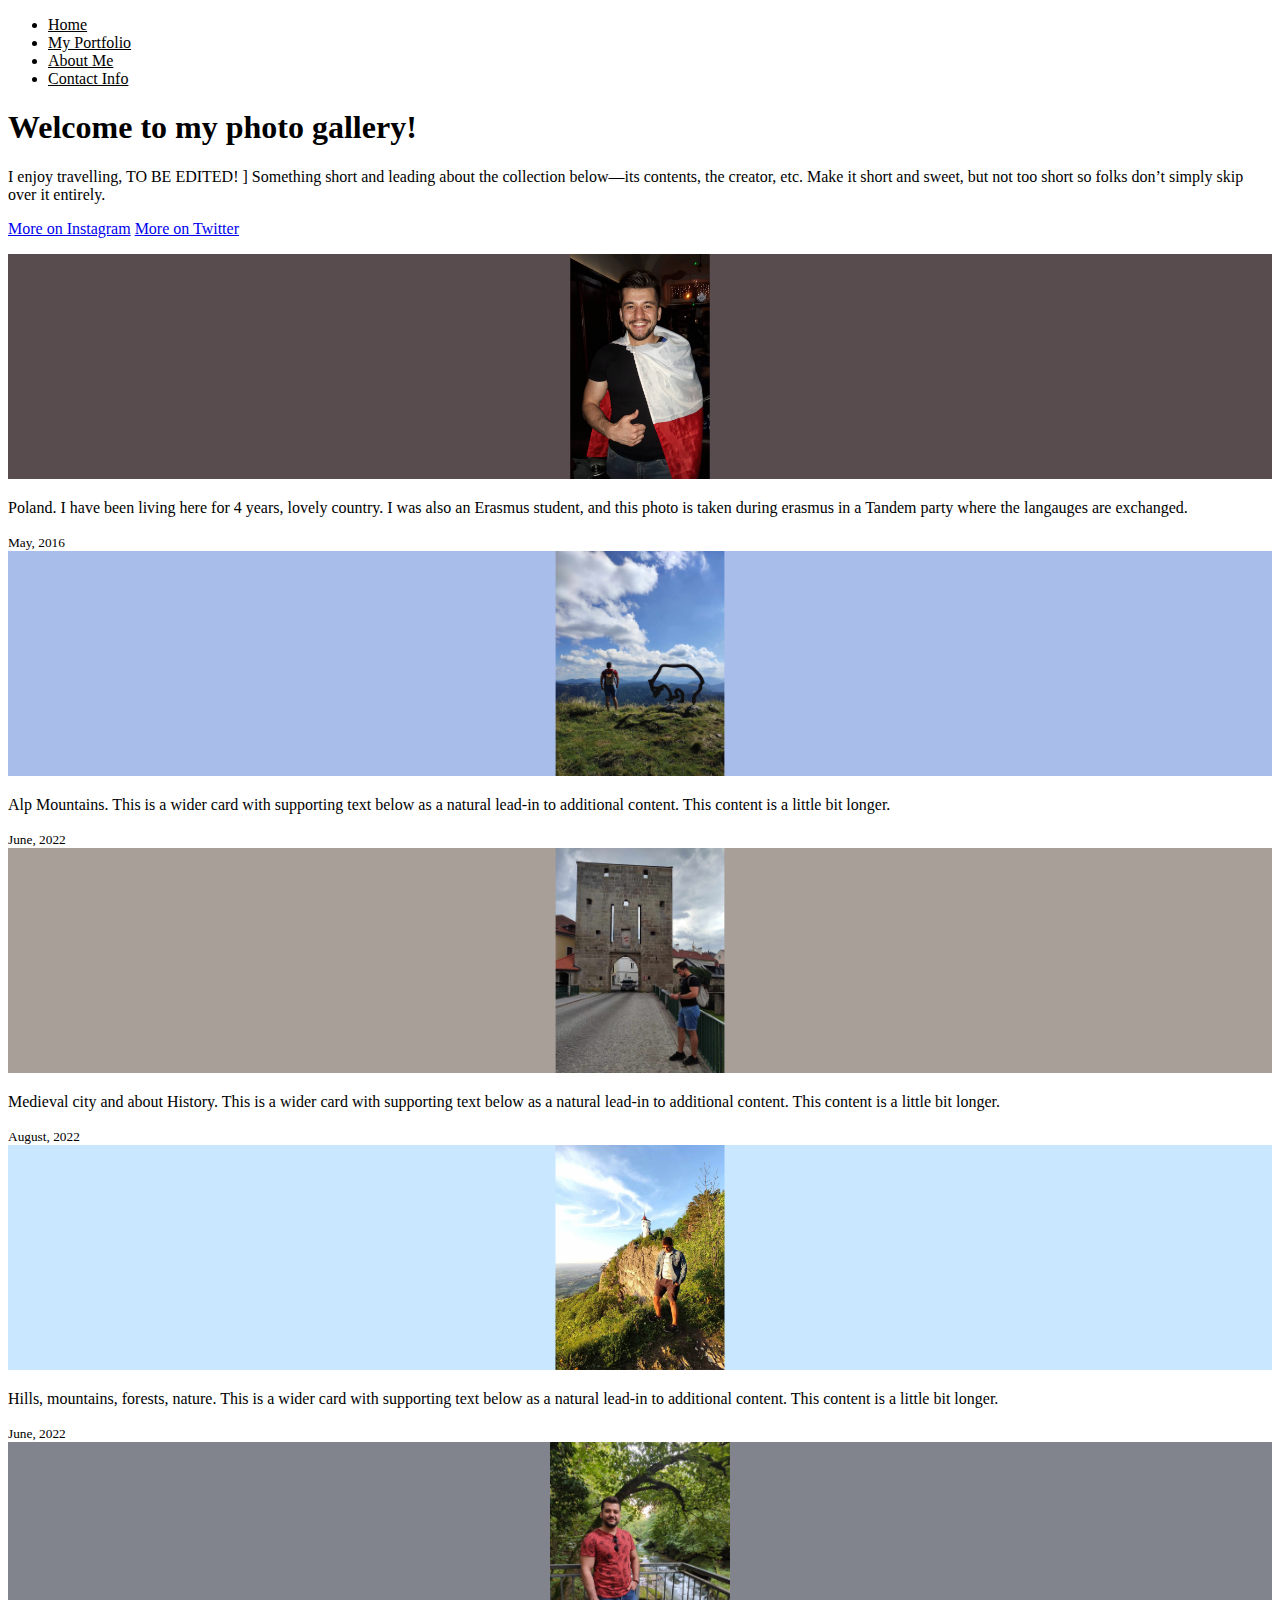
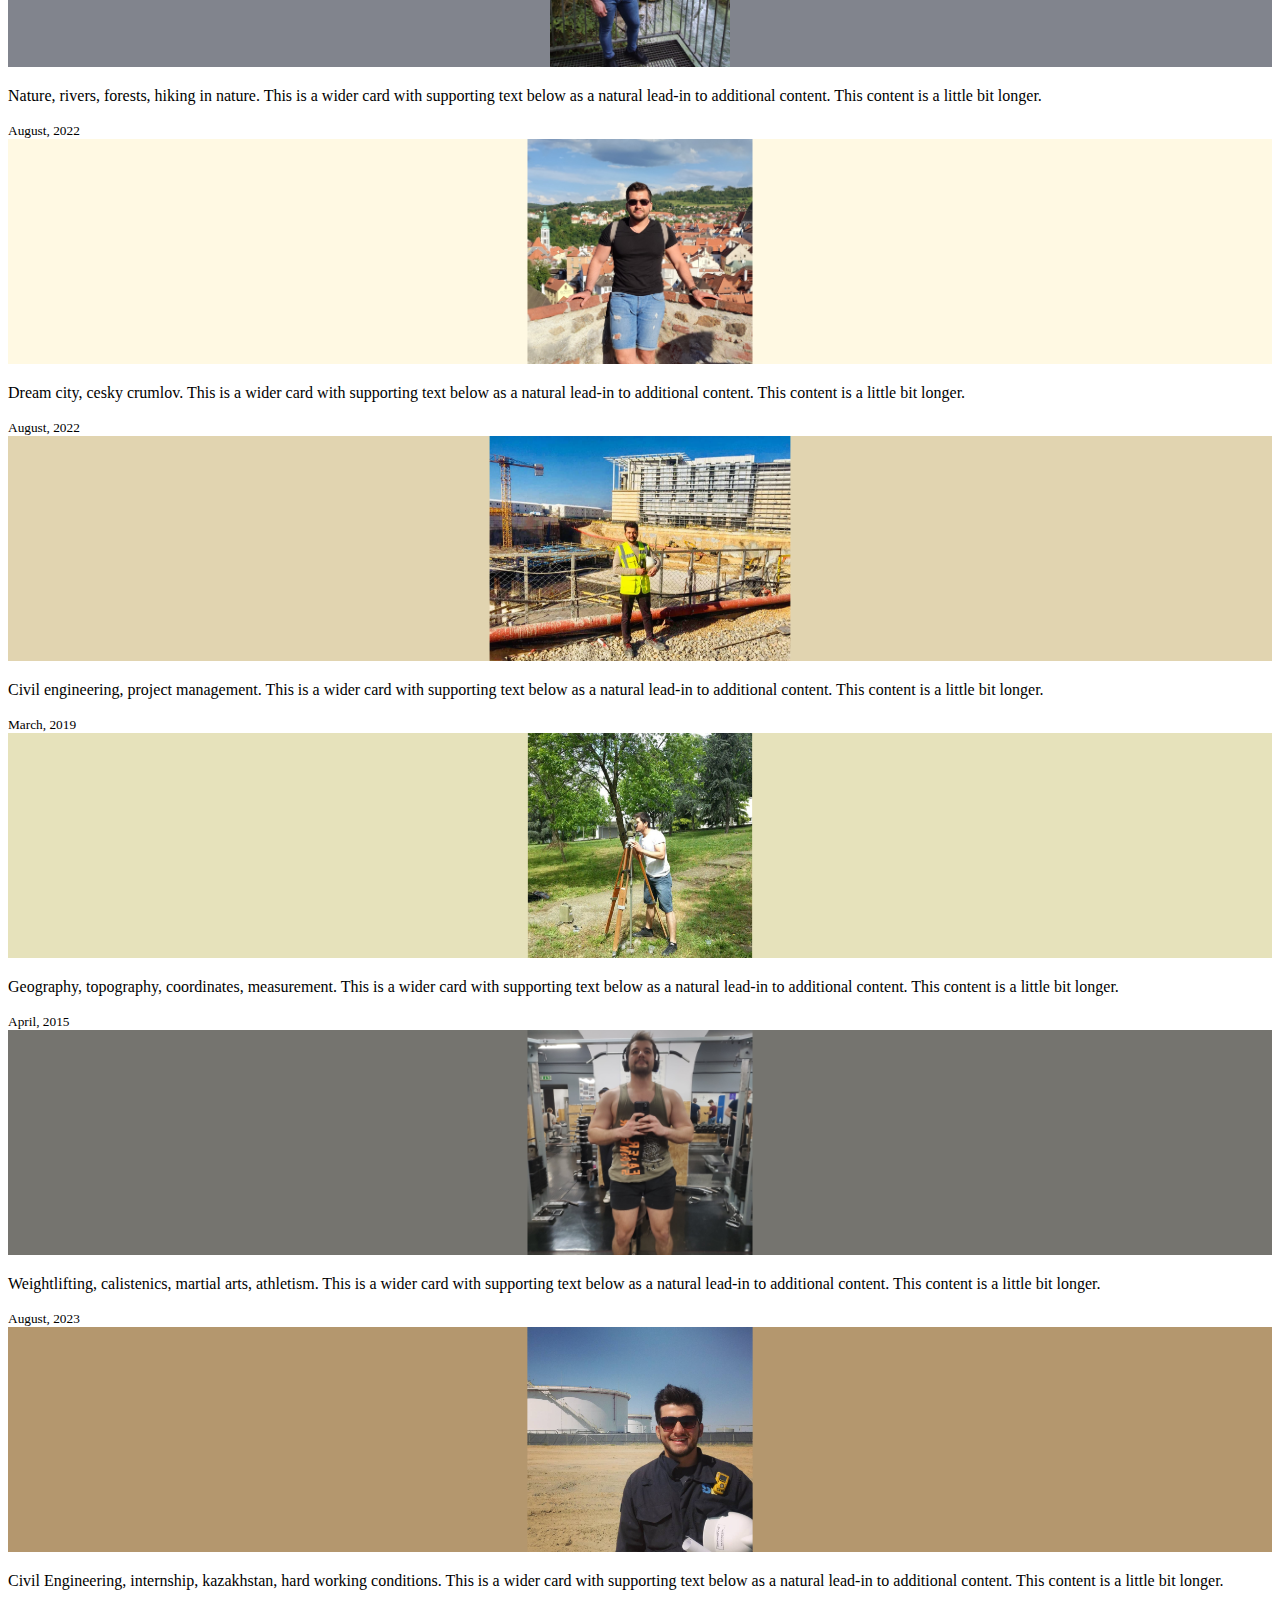
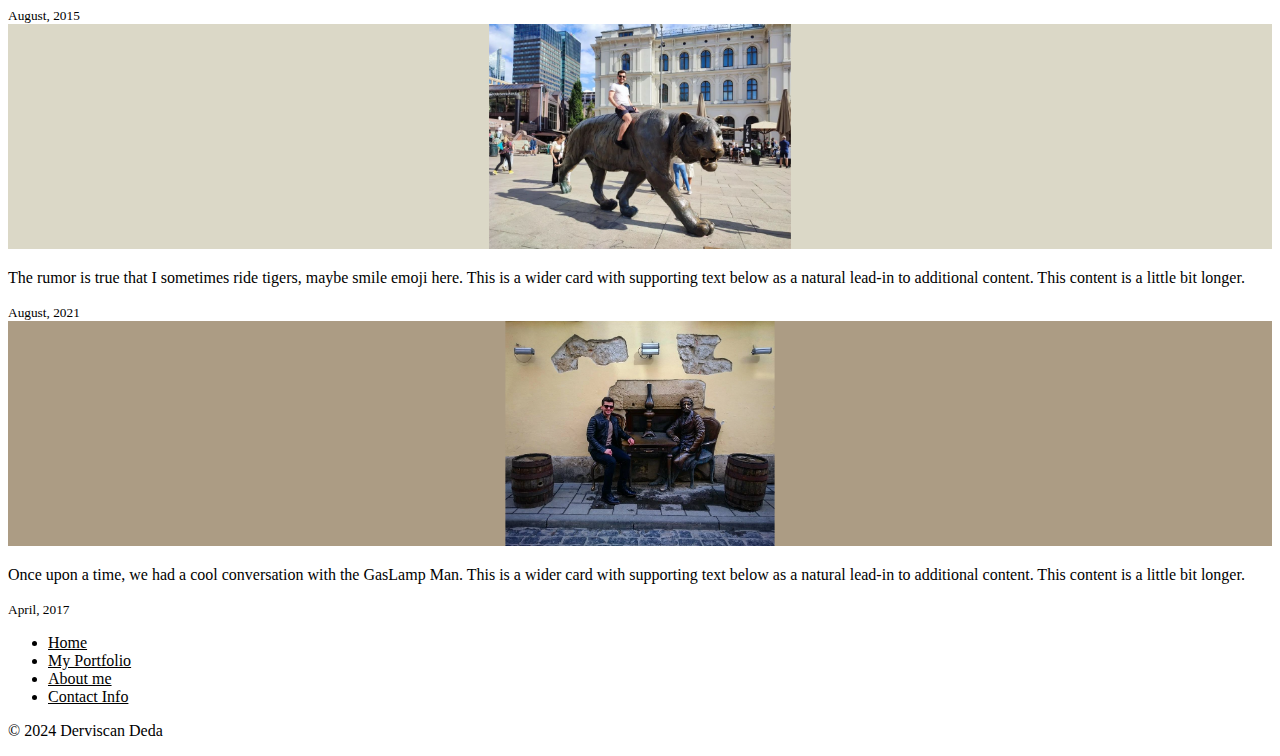
==== about_me.html @ 68b7b785 "Personal Website To Be Updated!" ====
<!DOCTYPE html>
<html lang="en">
<head>
    <meta charset="UTF-8">
    <meta name="viewport" content="width=device-width, initial-scale=1.0">
    <title>About Me</title>
    <link href="https://cdn.jsdelivr.net/npm/bootstrap@5.3.2/dist/css/bootstrap.min.css" rel="stylesheet" integrity="sha384-T3c6CoIi6uLrA9TneNEoa7RxnatzjcDSCmG1MXxSR1GAsXEV/Dwwykc2MPK8M2HN" crossorigin="anonymous">
    <link rel="stylesheet" href="https://cdn.jsdelivr.net/npm/bootstrap-icons@1.11.3/font/bootstrap-icons.min.css">
    <link rel="stylesheet" href="./css/styles.css">
</head>
<body data-new-gr-c-s-check-loaded="14.1149.0" data-gr-ext-installed="">

  <!-- header -->
  <div class="container header_div">
    <header class="d-flex justify-content-center py-3">
      <ul class="nav nav-pills">
        <li class="nav-item"><a href="./index.html" class="nav-link" aria-current="page">Home</a></li>
        <li class="nav-item"><a href="./my_portfolio.html" class="nav-link">My Portfolio</a></li>
        <li class="nav-item"><a href="./about_me.html" class="nav-link">About Me</a></li>
        <li class="nav-item"><a href="./contact_info.html" class="nav-link">Contact Info</a></li>
      </ul>
    </header>
  </div>

<!-- Main Section - Gallery -->
  <div class="container">
  <main>

    <section class="py-5 text-center container">
      <div class="row py-lg-5">
        <div class="col-lg-6 col-md-8 mx-auto">
          <h1 class="fw-light"> Welcome to my photo gallery! </h1>
          <p class="lead text-body-secondary"> I enjoy travelling, TO BE EDITED!  ]  Something short and leading about the collection below—its contents, the creator, etc. Make it short and sweet, but not too short so folks don’t simply skip over it entirely.</p>
          <p>
            <a href="https://www.instagram.com/dedaderviscan/"" class="btn btn-primary my-2">More on Instagram</a>
            <a href="https://x.com/dedaderviscan" class="btn btn-secondary my-2">More on Twitter</a>
          </p>
        </div>
      </div>
    </section>

    <div class="album py-5 bg-body-tertiary">
      <div class="container">

        <div class="row row-cols-1 row-cols-sm-2 row-cols-md-3 g-3">
          <div class="col">
            <div class="card shadow-sm">
              <svg class="bd-placeholder-img card-img-top" width="100%" height="225" style="background-color:#584C4E" xmlns="http://www.w3.org/2000/svg" focusable="true"> <image href="./images/for-carousel/1.png" height="225" width="100%" /> </svg>
              <div class="card-body">
                <p class="card-text">Poland. I have been living here for 4 years, lovely country. I was also an Erasmus student, and this photo is taken during erasmus in a Tandem party where the langauges are exchanged. </p>
                <div class="d-flex justify-content-between align-items-center">
                  <small class="text-body-secondary">May, 2016 </small>
                </div>
              </div>
            </div>
          </div>
          <div class="col">
            <div class="card shadow-sm">
              <svg class="bd-placeholder-img card-img-top" width="100%" height="225" style="background-color:#A8BDEA" xmlns="http://www.w3.org/2000/svg" focusable="true"> <image href="./images/for-carousel/2.jpg" height="225" width="100%" /> </svg>
              <div class="card-body">
                <p class="card-text">Alp Mountains. This is a wider card with supporting text below as a natural lead-in to additional content. This content is a little bit longer.</p>
                <div class="d-flex justify-content-between align-items-center">
                  <small class="text-body-secondary">June, 2022</small>
                </div>
              </div>
            </div>
          </div>
          <div class="col">
            <div class="card shadow-sm">
              <svg class="bd-placeholder-img card-img-top" width="100%" height="225" style="background-color:#A89F98" xmlns="http://www.w3.org/2000/svg" focusable="true"> <image href="./images/for-carousel/3.jpg" height="225" width="100%" /> </svg>
              <div class="card-body">
                <p class="card-text">Medieval city and about History. This is a wider card with supporting text below as a natural lead-in to additional content. This content is a little bit longer.</p>
                <div class="d-flex justify-content-between align-items-center">
                  <small class="text-body-secondary">August, 2022</small>
                </div>
              </div>
            </div>
          </div>

          <div class="col">
            <div class="card shadow-sm">
              <svg class="bd-placeholder-img card-img-top" width="100%" height="225" style="background-color:#C9E7FF" xmlns="http://www.w3.org/2000/svg" focusable="true"> <image href="./images/for-carousel/4.jpg" height="225" width="100%" /> </svg>
              <div class="card-body">
                <p class="card-text">Hills, mountains, forests, nature. This is a wider card with supporting text below as a natural lead-in to additional content. This content is a little bit longer.</p>
                <div class="d-flex justify-content-between align-items-center">
                  <small class="text-body-secondary">June, 2022</small>
                </div>
              </div>
            </div>
          </div>
          <div class="col">
            <div class="card shadow-sm">
              <svg class="bd-placeholder-img card-img-top" width="100%" height="225" style="background-color:#81848D" xmlns="http://www.w3.org/2000/svg" focusable="true"> <image href="./images/for-carousel/5.jpeg" height="225" width="100%" /> </svg>
              <div class="card-body">
                <p class="card-text">Nature, rivers, forests, hiking in nature. This is a wider card with supporting text below as a natural lead-in to additional content. This content is a little bit longer.</p>
                <div class="d-flex justify-content-between align-items-center">
                  <small class="text-body-secondary">August, 2022</small>
                </div>
              </div>
            </div>
          </div>
          <div class="col">
            <div class="card shadow-sm">
              <svg class="bd-placeholder-img card-img-top" width="100%" height="225" style="background-color:#FFF9E3" xmlns="http://www.w3.org/2000/svg" focusable="true"> <image href="./images/for-carousel/6.jpeg" height="225" width="100%" /> </svg>
              <div class="card-body">
                <p class="card-text">Dream city, cesky crumlov. This is a wider card with supporting text below as a natural lead-in to additional content. This content is a little bit longer.</p>
                <div class="d-flex justify-content-between align-items-center">
                  <small class="text-body-secondary">August, 2022</small>
                </div>
              </div>
            </div>
          </div>

          <div class="col">
            <div class="card shadow-sm">
              <svg class="bd-placeholder-img card-img-top" width="100%" height="225" style="background-color:#E1D4B0" xmlns="http://www.w3.org/2000/svg" focusable="true"> <image href="./images/for-carousel/7.png" height="225" width="100%" /> </svg>
              <div class="card-body">
                <p class="card-text">Civil engineering, project management. This is a wider card with supporting text below as a natural lead-in to additional content. This content is a little bit longer.</p>
                <div class="d-flex justify-content-between align-items-center">
                  <small class="text-body-secondary">March, 2019</small>
                </div>
              </div>
            </div>
          </div>
          <div class="col">
            <div class="card shadow-sm">
              <svg class="bd-placeholder-img card-img-top" width="100%" height="225" style="background-color:#E6E2BB" xmlns="http://www.w3.org/2000/svg" focusable="true"> <image href="./images/for-carousel/8.png" height="225" width="100%" /> </svg>
              <div class="card-body">
                <p class="card-text">Geography, topography, coordinates, measurement. This is a wider card with supporting text below as a natural lead-in to additional content. This content is a little bit longer.</p>
                <div class="d-flex justify-content-between align-items-center">
                  <small class="text-body-secondary">April, 2015</small>
                </div>
              </div>
            </div>
          </div>
          <div class="col">
            <div class="card shadow-sm">
              <svg class="bd-placeholder-img card-img-top" width="100%" height="225" style="background-color:#75746F" xmlns="http://www.w3.org/2000/svg" focusable="true"> <image href="./images/for-carousel/9.jpeg" height="225" width="100%" /> </svg>
              <div class="card-body">
                <p class="card-text">Weightlifting, calistenics, martial arts, athletism. This is a wider card with supporting text below as a natural lead-in to additional content. This content is a little bit longer.</p>
                <div class="d-flex justify-content-between align-items-center">
                  <small class="text-body-secondary">August, 2023</small>
                </div>
              </div>
            </div>
          </div>
          
          <div class="col">
            <div class="card shadow-sm">
              <svg class="bd-placeholder-img card-img-top" width="100%" height="225" style="background-color:#B4976E" xmlns="http://www.w3.org/2000/svg" focusable="true"> <image href="./images/for-carousel/10.png" height="225" width="100%" /> </svg>
              <div class="card-body">
                <p class="card-text">Civil Engineering, internship, kazakhstan, hard working conditions. This is a wider card with supporting text below as a natural lead-in to additional content. This content is a little bit longer.</p>
                <div class="d-flex justify-content-between align-items-center">
                  <small class="text-body-secondary">August, 2015</small>
                </div>
              </div>
            </div>
          </div>
          <div class="col">
            <div class="card shadow-sm">
              <svg class="bd-placeholder-img card-img-top" width="100%" height="225" style="background-color:#DBD8C7" xmlns="http://www.w3.org/2000/svg" focusable="true"> <image href="./images/for-carousel/11.png" height="225" width="100%" /> </svg>
              <div class="card-body">
                <p class="card-text">The rumor is true that I sometimes ride tigers, maybe smile emoji here. This is a wider card with supporting text below as a natural lead-in to additional content. This content is a little bit longer.</p>
                <div class="d-flex justify-content-between align-items-center">
                  <small class="text-body-secondary">August, 2021</small>
                </div>
              </div>
            </div>
          </div>
          <div class="col">
            <div class="card shadow-sm">
              <svg class="bd-placeholder-img card-img-top" width="100%" height="225" style="background-color:#AC9C84" xmlns="http://www.w3.org/2000/svg" focusable="true"> <image href="./images/for-carousel/12.png" height="225" width="100%" /> </svg>
              <div class="card-body">
                <p class="card-text"> Once upon a time, we had a cool conversation with the GasLamp Man. This is a wider card with supporting text below as a natural lead-in to additional content. This content is a little bit longer.</p>
                <div class="d-flex justify-content-between align-items-center">
                  <small class="text-body-secondary">April, 2017</small>
                </div>
              </div>
            </div>
          </div>
        </div>
      </div>
    </div>

  </main>
  </div>
  
<!-- footer -->
<div class="container">
  <footer class="py-3 mt-4">
    <ul class="nav justify-content-center border-bottom pb-3 mb-3">
      <li class="nav-item"><a href="./index.html" class="nav-link px-2 text-body-secondary">Home</a></li>
      <li class="nav-item"><a href="my_portfolio.html" class="nav-link px-2 text-body-secondary">My Portfolio</a></li>
      <li class="nav-item"><a href="./about_me.html" class="nav-link px-2 text-body-secondary">About me</a></li>
      <li class="nav-item"><a href="contact_info.html" class="nav-link px-2 text-body-secondary">Contact Info</a></li>
    </ul>
    <p class="text-center text-body-secondary">© 2024 Derviscan Deda</p>
  </footer>
</div>


<!-- Bootstrap CDN for JS -->
  <script src="/docs/5.3/dist/js/bootstrap.bundle.min.js" integrity="sha384-C6RzsynM9kWDrMNeT87bh95OGNyZPhcTNXj1NW7RuBCsyN/o0jlpcV8Qyq46cDfL" crossorigin="anonymous" mc_processed="1"></script>
  <script src="chrome-extension://fheoggkfdfchfphceeifdbepaooicaho/scripts/page_crypto_mining.js" id="SCRIPT_46a2870c-afcf-47e5-b32e-1fd85ed6e398" randuuid="4854b554-c2c7-4f30-9057-850dda29889f" type="text/javascript" mc_processed="1"></script>
  <script src="https://cdn.jsdelivr.net/npm/bootstrap@5.3.2/dist/js/bootstrap.bundle.min.js" integrity="sha384-C6RzsynM9kWDrMNeT87bh95OGNyZPhcTNXj1NW7RuBCsyN/o0jlpcV8Qyq46cDfL" crossorigin="anonymous"></script>
</body>
</html>
---- css/styles.css ----
.dancing-script {
    font-family: "Dancing Script", cursive;
    font-optical-sizing: auto;
    font-weight: <weight>;
    font-style: normal;
    font-size: 4rem;
  }

.img-fluid { 
    max-width: 70%;
}



.nav-link{
    color: black;
}

i {
    font-size: 20px;
  }

.footer {
    position: fixed;
    bottom: 0px;
    left: 0px;
    right: 0px;
}
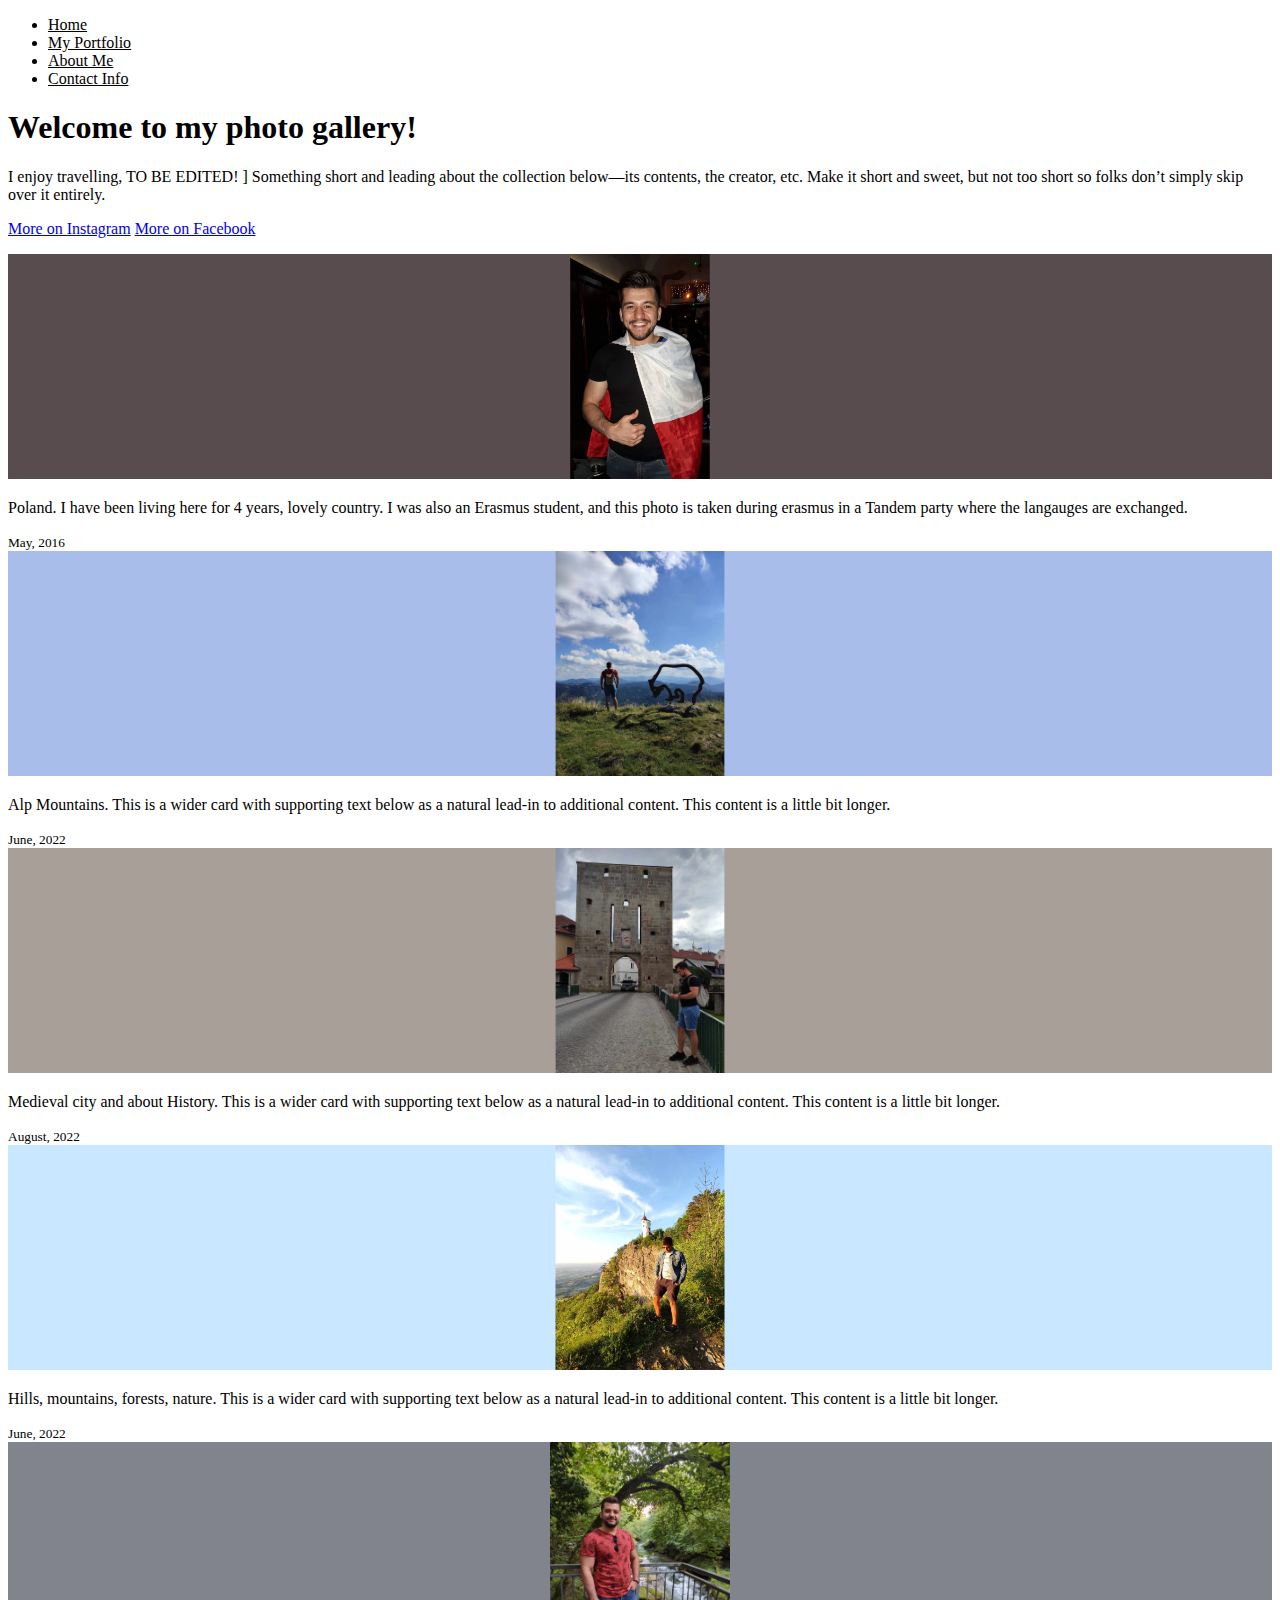
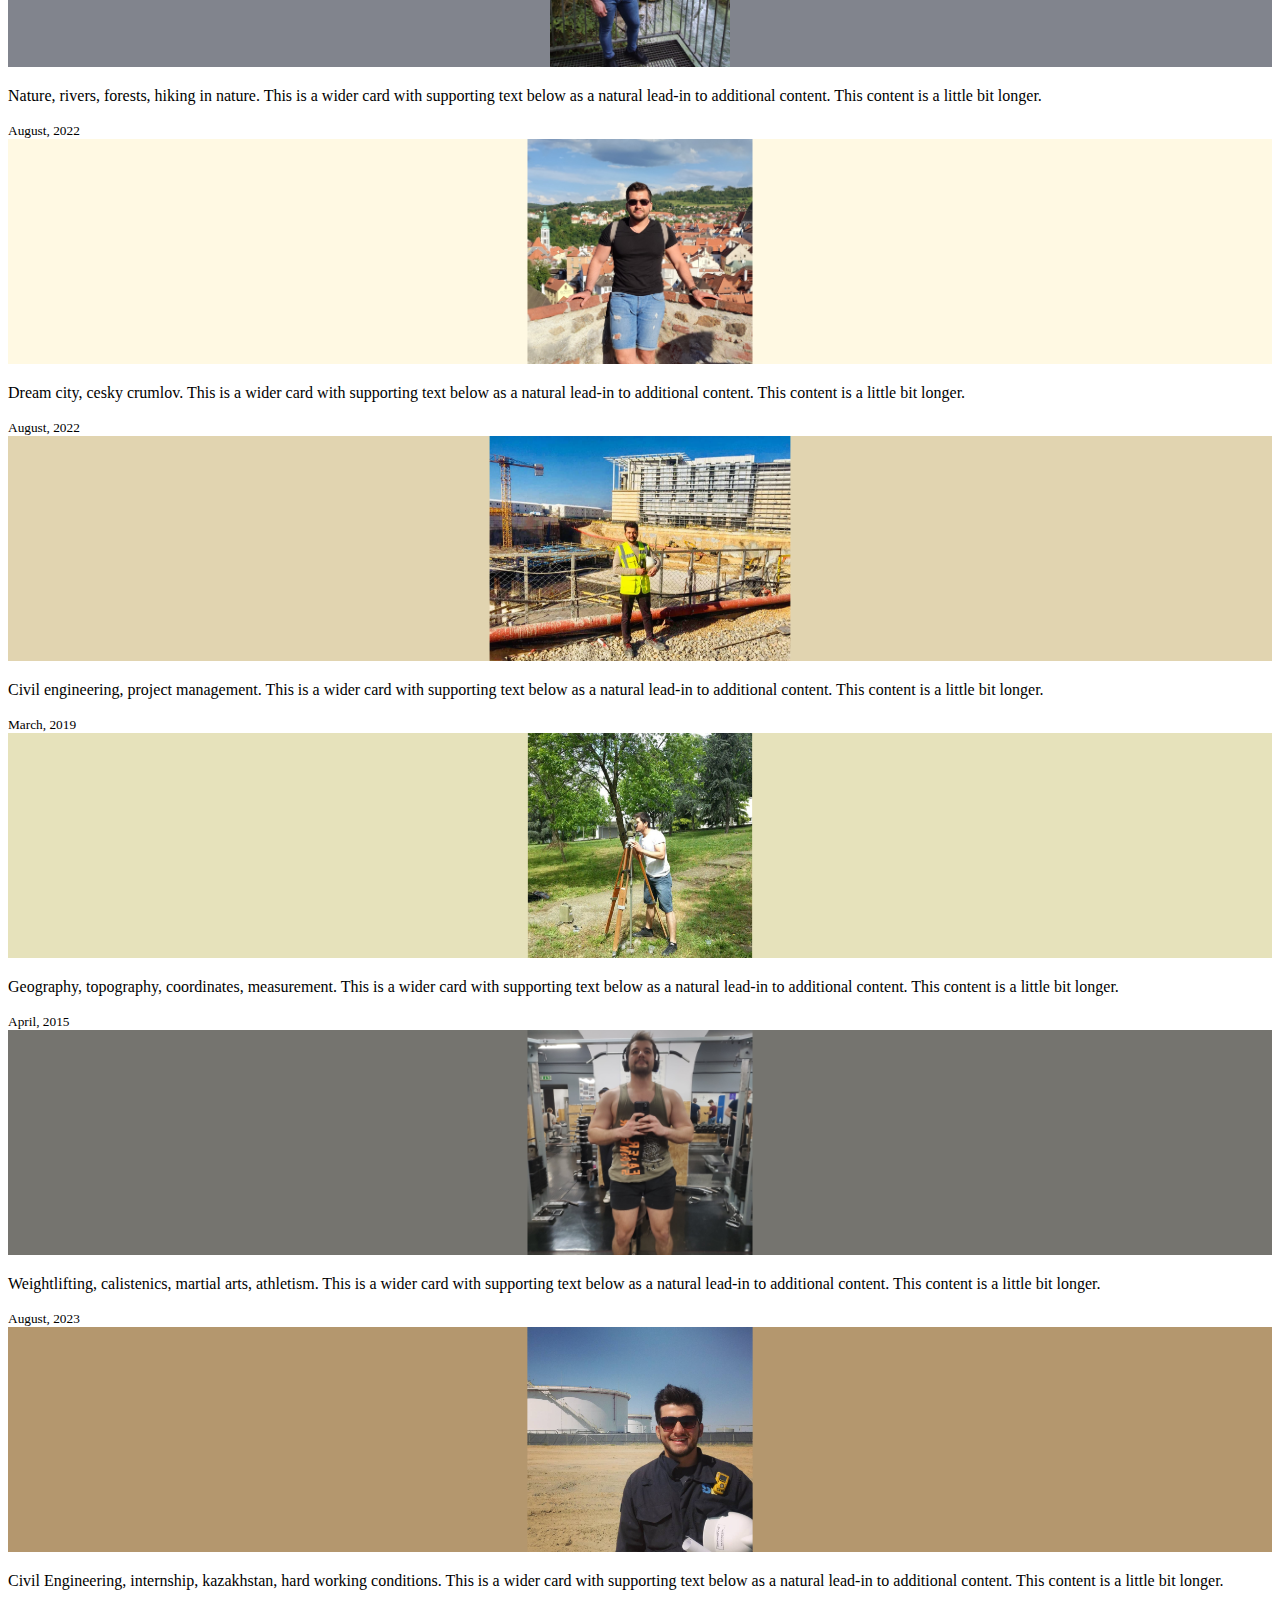
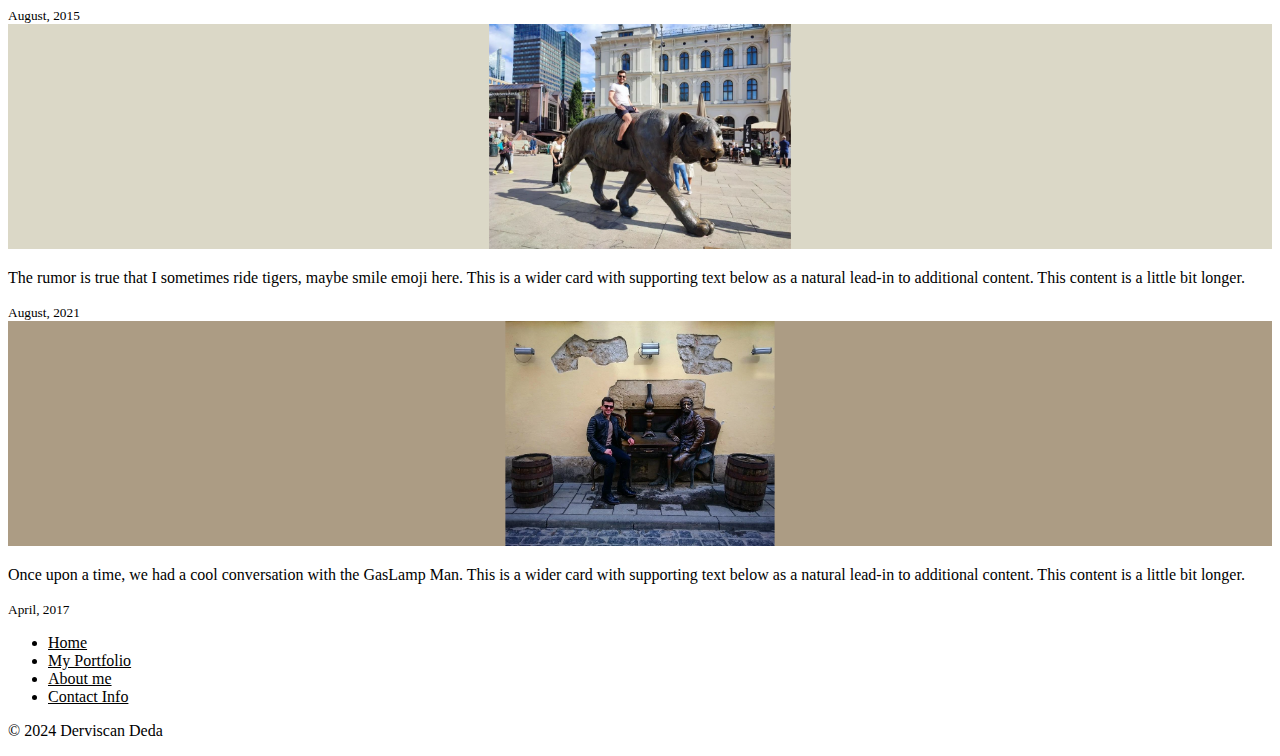
==== commit 18c6388f: "Fixing Carousel, Editing Text" ====
--- a/about_me.html
+++ b/about_me.html
@@ -32,8 +32,8 @@
           <h1 class="fw-light"> Welcome to my photo gallery! </h1>
           <p class="lead text-body-secondary"> I enjoy travelling, TO BE EDITED!  ]  Something short and leading about the collection below—its contents, the creator, etc. Make it short and sweet, but not too short so folks don’t simply skip over it entirely.</p>
           <p>
-            <a href="https://www.instagram.com/dedaderviscan/"" class="btn btn-primary my-2">More on Instagram</a>
-            <a href="https://x.com/dedaderviscan" class="btn btn-secondary my-2">More on Twitter</a>
+            <a href="https://www.instagram.com/dedaderviscan/"" class="btn btn-dark my-2">More on Instagram</a>
+            <a href="https://www.facebook.com/profile.php?id=1594634756" class="btn btn-primary my-2">More on Facebook</a>
           </p>
         </div>
       </div>
--- a/css/styles.css
+++ b/css/styles.css
@@ -27,3 +27,35 @@
     right: 0px;
 }
 
+.text-justify {
+  text-align: justify;
+}
+
+
+ .carousel-control-prev-icon {
+  background-image: url("data:image/svg+xml;charset=utf8,%3Csvg xmlns='http://www.w3.org/2000/svg' fill='%%23ff0000' viewBox='0 0 8 8'%3E%3Cpath d='M5.25 0l-4 4 4 4 1.5-1.5-2.5-2.5 2.5-2.5-1.5-1.5z'/%3E%3C/svg%3E") !important;
+ }
+ 
+ .carousel-control-next-icon {
+   background-image: url("data:image/svg+xml;charset=utf8,%3Csvg xmlns='http://www.w3.org/2000/svg' fill='%%23ff0000' viewBox='0 0 8 8'%3E%3Cpath d='M2.75 0l-1.5 1.5 2.5 2.5-2.5 2.5 1.5 1.5 4-4-4-4z'/%3E%3C/svg%3E") !important;
+ } 
+
+.carousel-inner > .item > img {
+  width: 100%;
+}
+
+.carousel-image {
+  display: block;
+  margin-left: auto;
+  margin-right: auto;
+  width: 40%;
+  height: auto;
+}
+
+.carousel-item {
+  background-color: #81848D;
+}
+
+.carousel-inner {
+  border-radius: 5%;
+}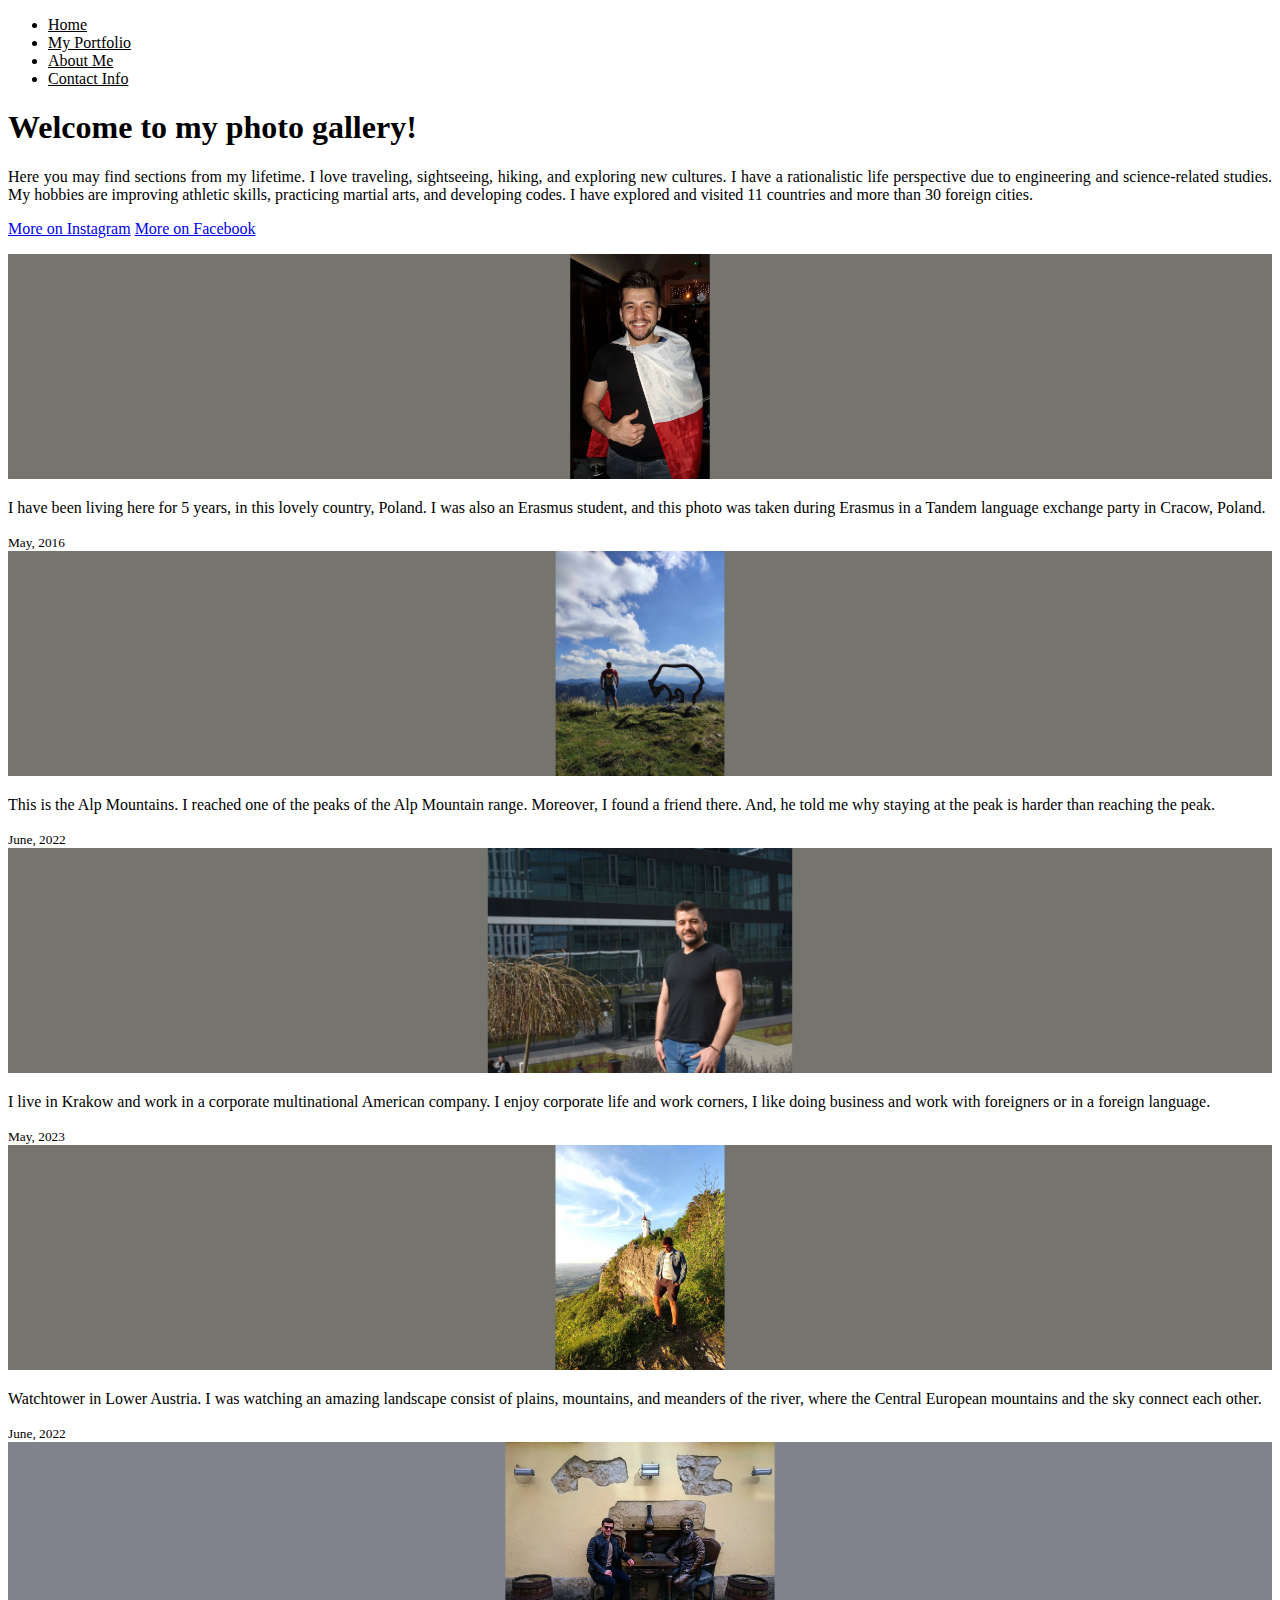
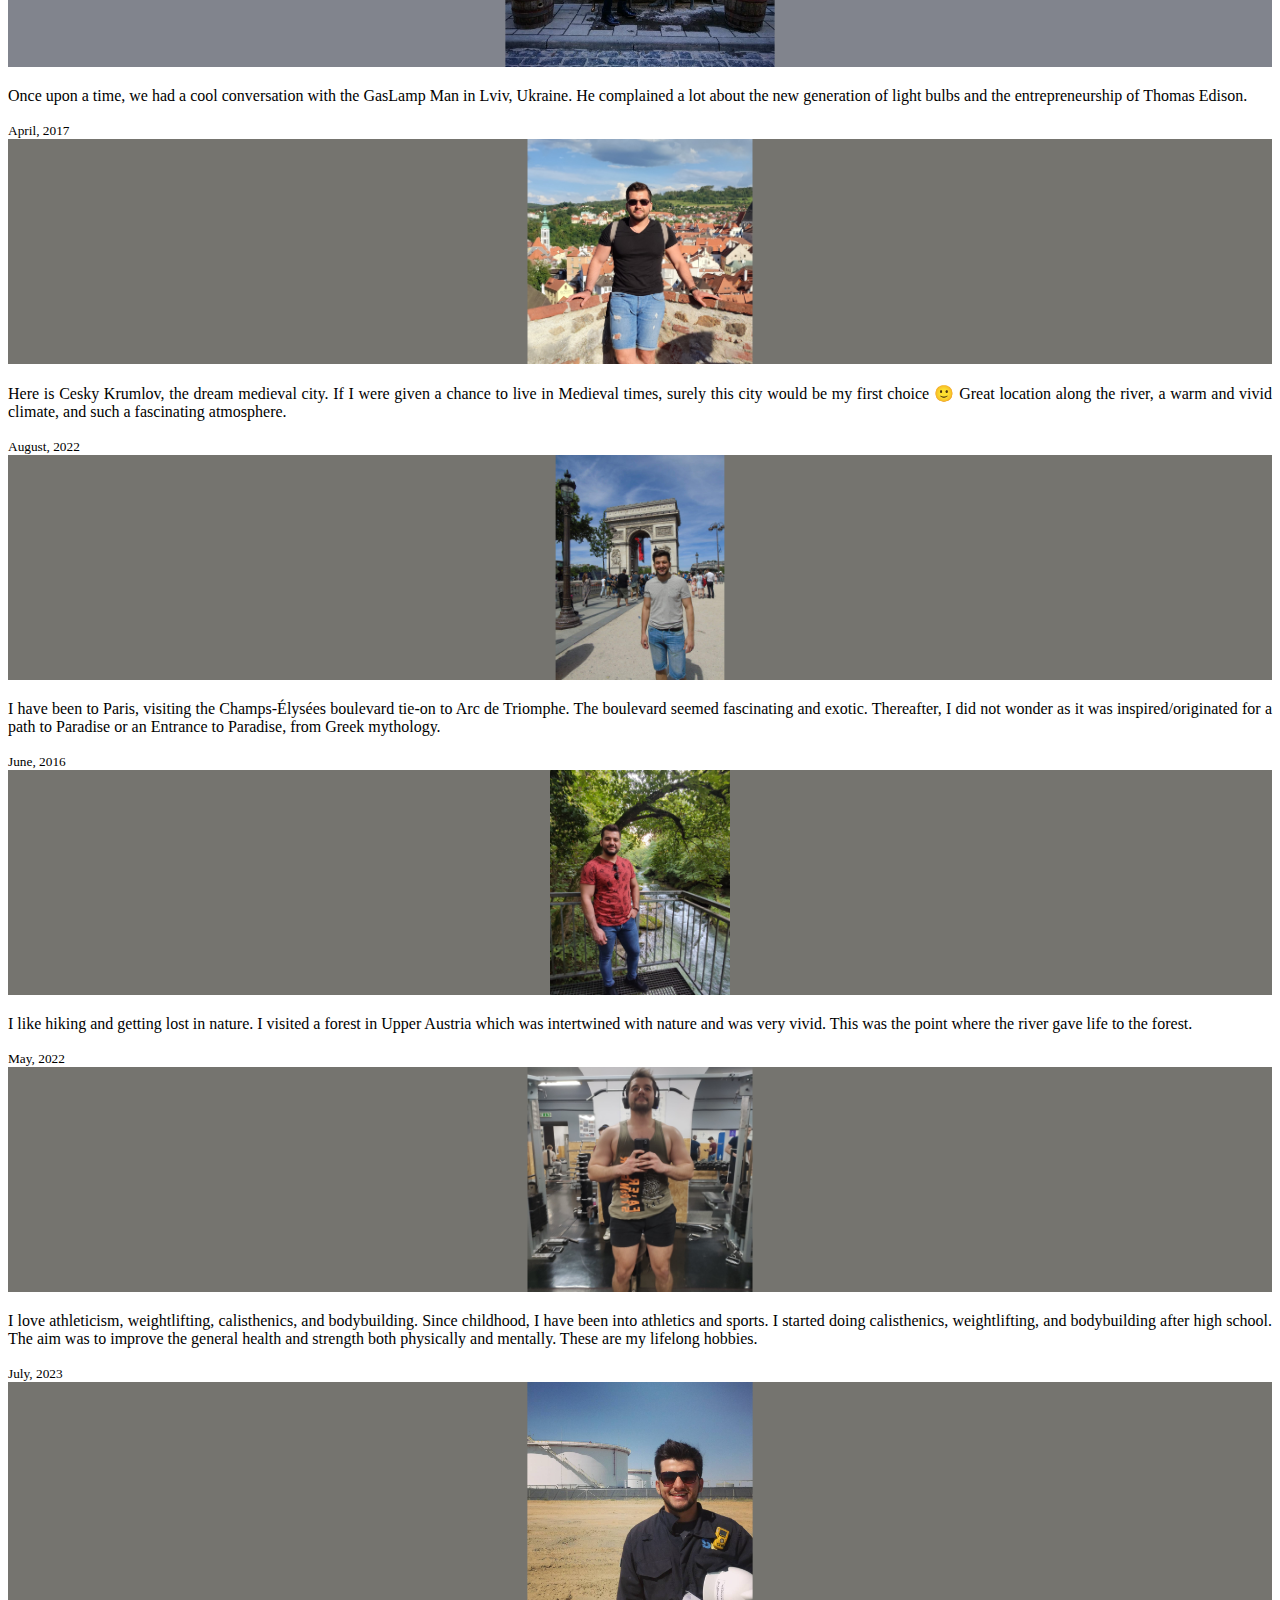
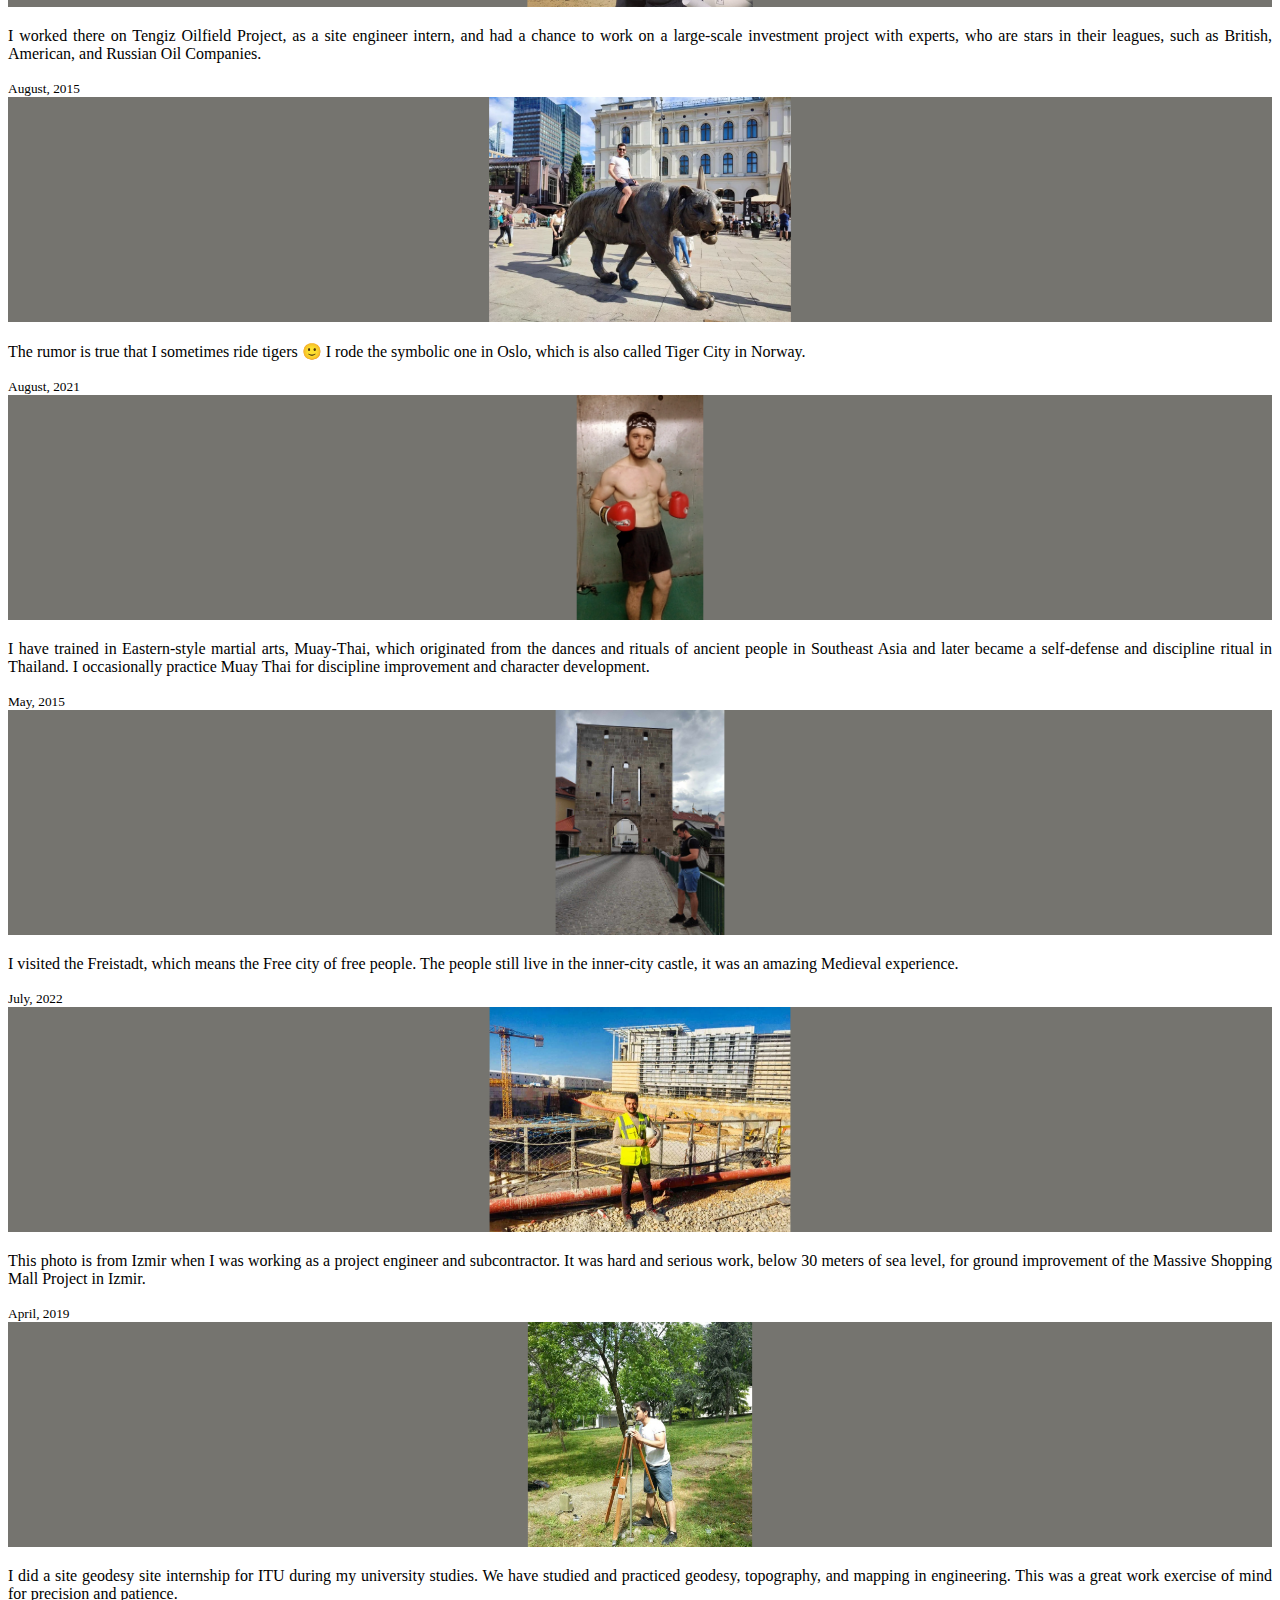
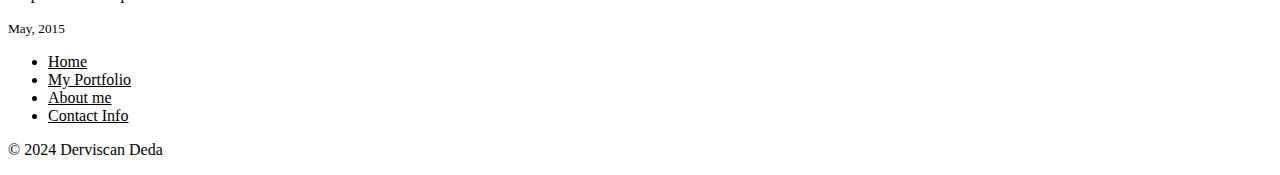
==== commit 35c27bb7: "Personal Website Final." ====
--- a/about_me.html
+++ b/about_me.html
@@ -30,8 +30,7 @@
       <div class="row py-lg-5">
         <div class="col-lg-6 col-md-8 mx-auto">
           <h1 class="fw-light"> Welcome to my photo gallery! </h1>
-          <p class="lead text-body-secondary"> I enjoy travelling, TO BE EDITED!  ]  Something short and leading about the collection below—its contents, the creator, etc. Make it short and sweet, but not too short so folks don’t simply skip over it entirely.</p>
-          <p>
+          <p class="lead text-body-secondary text-justify"> Here you may find sections from my lifetime. I love traveling, sightseeing, hiking, and exploring new cultures. I have a rationalistic life perspective due to engineering and science-related studies. My hobbies are improving athletic skills, practicing martial arts, and developing codes. I have explored and visited 11 countries and more than 30 foreign cities.<p>
             <a href="https://www.instagram.com/dedaderviscan/"" class="btn btn-dark my-2">More on Instagram</a>
             <a href="https://www.facebook.com/profile.php?id=1594634756" class="btn btn-primary my-2">More on Facebook</a>
           </p>
@@ -41,13 +40,13 @@
 
     <div class="album py-5 bg-body-tertiary">
       <div class="container">
-
-        <div class="row row-cols-1 row-cols-sm-2 row-cols-md-3 g-3">
-          <div class="col">
-            <div class="card shadow-sm">
-              <svg class="bd-placeholder-img card-img-top" width="100%" height="225" style="background-color:#584C4E" xmlns="http://www.w3.org/2000/svg" focusable="true"> <image href="./images/for-carousel/1.png" height="225" width="100%" /> </svg>
-              <div class="card-body">
-                <p class="card-text">Poland. I have been living here for 4 years, lovely country. I was also an Erasmus student, and this photo is taken during erasmus in a Tandem party where the langauges are exchanged. </p>
+        <div class="row row-cols-1 row-cols-sm-2 row-cols-md-3 g-3 text-justify">
+
+          <div class="col">
+            <div class="card shadow-sm">
+              <svg class="bd-placeholder-img card-img-top" width="100%" height="225" style="background-color:#75746F" xmlns="http://www.w3.org/2000/svg" focusable="true"> <image href="./images/for-carousel/1.png" height="225" width="100%" /> </svg>
+              <div class="card-body">
+                <p class="card-text">I have been living here for 5 years, in this lovely country, Poland. I was also an Erasmus student, and this photo was taken during Erasmus in a Tandem language exchange party in Cracow, Poland. </p>
                 <div class="d-flex justify-content-between align-items-center">
                   <small class="text-body-secondary">May, 2016 </small>
                 </div>
@@ -56,9 +55,9 @@
           </div>
           <div class="col">
             <div class="card shadow-sm">
-              <svg class="bd-placeholder-img card-img-top" width="100%" height="225" style="background-color:#A8BDEA" xmlns="http://www.w3.org/2000/svg" focusable="true"> <image href="./images/for-carousel/2.jpg" height="225" width="100%" /> </svg>
-              <div class="card-body">
-                <p class="card-text">Alp Mountains. This is a wider card with supporting text below as a natural lead-in to additional content. This content is a little bit longer.</p>
+              <svg class="bd-placeholder-img card-img-top" width="100%" height="225" style="background-color:#75746F" xmlns="http://www.w3.org/2000/svg" focusable="true"> <image href="./images/for-carousel/2.jpg" height="225" width="100%" /> </svg>
+              <div class="card-body">
+                <p class="card-text">This is the Alp Mountains. I reached one of the peaks of the Alp Mountain range. Moreover, I found a friend there. And, he told me why staying at the peak is harder than reaching the peak.</p>
                 <div class="d-flex justify-content-between align-items-center">
                   <small class="text-body-secondary">June, 2022</small>
                 </div>
@@ -67,9 +66,43 @@
           </div>
           <div class="col">
             <div class="card shadow-sm">
-              <svg class="bd-placeholder-img card-img-top" width="100%" height="225" style="background-color:#A89F98" xmlns="http://www.w3.org/2000/svg" focusable="true"> <image href="./images/for-carousel/3.jpg" height="225" width="100%" /> </svg>
-              <div class="card-body">
-                <p class="card-text">Medieval city and about History. This is a wider card with supporting text below as a natural lead-in to additional content. This content is a little bit longer.</p>
+              <svg class="bd-placeholder-img card-img-top" width="100%" height="225" style="background-color:#75746F" xmlns="http://www.w3.org/2000/svg" focusable="true"> <image href="./images/for-carousel/3.jpg" height="225" width="100%" /> </svg>
+              <div class="card-body">
+                <p class="card-text">I live in Krakow and work in a corporate multinational American company. I enjoy corporate life and work corners, I like doing business and work with foreigners or in a foreign language.</p>
+                <div class="d-flex justify-content-between align-items-center">
+                  <small class="text-body-secondary">May, 2023</small>
+                </div>
+              </div>
+            </div>
+          </div>
+
+          <div class="col">
+            <div class="card shadow-sm">
+              <svg class="bd-placeholder-img card-img-top" width="100%" height="225" style="background-color:#75746F" xmlns="http://www.w3.org/2000/svg" focusable="true"> <image href="./images/for-carousel/4.jpg" height="225" width="100%" /> </svg>
+              <div class="card-body">
+                <p class="card-text">Watchtower in Lower Austria. I was watching an amazing landscape consist of plains, mountains, and meanders of the river, where the Central European mountains and the sky connect each other.</p>
+                <div class="d-flex justify-content-between align-items-center">
+                  <small class="text-body-secondary">June, 2022</small>
+                </div>
+              </div>
+            </div>
+          </div>
+          <div class="col">
+            <div class="card shadow-sm">
+              <svg class="bd-placeholder-img card-img-top" width="100%" height="225" style="background-color:#81848D" xmlns="http://www.w3.org/2000/svg" focusable="true"> <image href="./images/for-carousel/5.png" height="225" width="100%" /> </svg>
+              <div class="card-body">
+                <p class="card-text">Once upon a time, we had a cool conversation with the GasLamp Man in Lviv, Ukraine.  He complained a lot about the new generation of light bulbs and the entrepreneurship of Thomas Edison.</p>
+                <div class="d-flex justify-content-between align-items-center">
+                  <small class="text-body-secondary">April, 2017</small>
+                </div>
+              </div>
+            </div>
+          </div>
+          <div class="col">
+            <div class="card shadow-sm">
+              <svg class="bd-placeholder-img card-img-top" width="100%" height="225" style="background-color:#75746F" xmlns="http://www.w3.org/2000/svg" focusable="true"> <image href="./images/for-carousel/6.jpeg" height="225" width="100%" /> </svg>
+              <div class="card-body">
+                <p class="card-text">Here is Cesky Krumlov, the dream medieval city. If I were given a chance to live in Medieval times, surely this city would be my first choice 🙂 Great location along the river, a warm and vivid climate, and such a fascinating atmosphere.</p>
                 <div class="d-flex justify-content-between align-items-center">
                   <small class="text-body-secondary">August, 2022</small>
                 </div>
@@ -79,56 +112,22 @@
 
           <div class="col">
             <div class="card shadow-sm">
-              <svg class="bd-placeholder-img card-img-top" width="100%" height="225" style="background-color:#C9E7FF" xmlns="http://www.w3.org/2000/svg" focusable="true"> <image href="./images/for-carousel/4.jpg" height="225" width="100%" /> </svg>
-              <div class="card-body">
-                <p class="card-text">Hills, mountains, forests, nature. This is a wider card with supporting text below as a natural lead-in to additional content. This content is a little bit longer.</p>
-                <div class="d-flex justify-content-between align-items-center">
-                  <small class="text-body-secondary">June, 2022</small>
-                </div>
-              </div>
-            </div>
-          </div>
-          <div class="col">
-            <div class="card shadow-sm">
-              <svg class="bd-placeholder-img card-img-top" width="100%" height="225" style="background-color:#81848D" xmlns="http://www.w3.org/2000/svg" focusable="true"> <image href="./images/for-carousel/5.jpeg" height="225" width="100%" /> </svg>
-              <div class="card-body">
-                <p class="card-text">Nature, rivers, forests, hiking in nature. This is a wider card with supporting text below as a natural lead-in to additional content. This content is a little bit longer.</p>
-                <div class="d-flex justify-content-between align-items-center">
-                  <small class="text-body-secondary">August, 2022</small>
-                </div>
-              </div>
-            </div>
-          </div>
-          <div class="col">
-            <div class="card shadow-sm">
-              <svg class="bd-placeholder-img card-img-top" width="100%" height="225" style="background-color:#FFF9E3" xmlns="http://www.w3.org/2000/svg" focusable="true"> <image href="./images/for-carousel/6.jpeg" height="225" width="100%" /> </svg>
-              <div class="card-body">
-                <p class="card-text">Dream city, cesky crumlov. This is a wider card with supporting text below as a natural lead-in to additional content. This content is a little bit longer.</p>
-                <div class="d-flex justify-content-between align-items-center">
-                  <small class="text-body-secondary">August, 2022</small>
-                </div>
-              </div>
-            </div>
-          </div>
-
-          <div class="col">
-            <div class="card shadow-sm">
-              <svg class="bd-placeholder-img card-img-top" width="100%" height="225" style="background-color:#E1D4B0" xmlns="http://www.w3.org/2000/svg" focusable="true"> <image href="./images/for-carousel/7.png" height="225" width="100%" /> </svg>
-              <div class="card-body">
-                <p class="card-text">Civil engineering, project management. This is a wider card with supporting text below as a natural lead-in to additional content. This content is a little bit longer.</p>
-                <div class="d-flex justify-content-between align-items-center">
-                  <small class="text-body-secondary">March, 2019</small>
-                </div>
-              </div>
-            </div>
-          </div>
-          <div class="col">
-            <div class="card shadow-sm">
-              <svg class="bd-placeholder-img card-img-top" width="100%" height="225" style="background-color:#E6E2BB" xmlns="http://www.w3.org/2000/svg" focusable="true"> <image href="./images/for-carousel/8.png" height="225" width="100%" /> </svg>
-              <div class="card-body">
-                <p class="card-text">Geography, topography, coordinates, measurement. This is a wider card with supporting text below as a natural lead-in to additional content. This content is a little bit longer.</p>
-                <div class="d-flex justify-content-between align-items-center">
-                  <small class="text-body-secondary">April, 2015</small>
+              <svg class="bd-placeholder-img card-img-top" width="100%" height="225" style="background-color:#75746F" xmlns="http://www.w3.org/2000/svg" focusable="true"> <image href="./images/for-carousel/7.jpeg" height="225" width="100%" /> </svg>
+              <div class="card-body">
+                <p class="card-text"> I have been to Paris, visiting the Champs-Élysées boulevard tie-on to Arc de Triomphe. The boulevard seemed fascinating and exotic. Thereafter, I did not wonder as it was inspired/originated for a path to Paradise or an Entrance to Paradise, from Greek mythology.</p>
+                <div class="d-flex justify-content-between align-items-center">
+                  <small class="text-body-secondary">June, 2016</small>
+                </div>
+              </div>
+            </div>
+          </div>
+          <div class="col">
+            <div class="card shadow-sm">
+              <svg class="bd-placeholder-img card-img-top" width="100%" height="225" style="background-color:#75746F" xmlns="http://www.w3.org/2000/svg" focusable="true"> <image href="./images/for-carousel/8.jpeg" height="225" width="100%" /> </svg>
+              <div class="card-body">
+                <p class="card-text">I like hiking and getting lost in nature. I visited a forest in Upper Austria which was intertwined with nature and was very vivid. This was the point where the river gave life to the forest. </p>
+                <div class="d-flex justify-content-between align-items-center">
+                  <small class="text-body-secondary">May, 2022</small>
                 </div>
               </div>
             </div>
@@ -137,9 +136,9 @@
             <div class="card shadow-sm">
               <svg class="bd-placeholder-img card-img-top" width="100%" height="225" style="background-color:#75746F" xmlns="http://www.w3.org/2000/svg" focusable="true"> <image href="./images/for-carousel/9.jpeg" height="225" width="100%" /> </svg>
               <div class="card-body">
-                <p class="card-text">Weightlifting, calistenics, martial arts, athletism. This is a wider card with supporting text below as a natural lead-in to additional content. This content is a little bit longer.</p>
-                <div class="d-flex justify-content-between align-items-center">
-                  <small class="text-body-secondary">August, 2023</small>
+                <p class="card-text">I love athleticism, weightlifting, calisthenics, and bodybuilding. Since childhood, I have been into athletics and sports. I started doing calisthenics, weightlifting, and bodybuilding after high school. The aim was to improve the general health and strength both physically and mentally. These are my lifelong hobbies.</p>
+                <div class="d-flex justify-content-between align-items-center">
+                  <small class="text-body-secondary">July, 2023</small>
                 </div>
               </div>
             </div>
@@ -147,9 +146,9 @@
           
           <div class="col">
             <div class="card shadow-sm">
-              <svg class="bd-placeholder-img card-img-top" width="100%" height="225" style="background-color:#B4976E" xmlns="http://www.w3.org/2000/svg" focusable="true"> <image href="./images/for-carousel/10.png" height="225" width="100%" /> </svg>
-              <div class="card-body">
-                <p class="card-text">Civil Engineering, internship, kazakhstan, hard working conditions. This is a wider card with supporting text below as a natural lead-in to additional content. This content is a little bit longer.</p>
+              <svg class="bd-placeholder-img card-img-top" width="100%" height="225" style="background-color:#75746F" xmlns="http://www.w3.org/2000/svg" focusable="true"> <image href="./images/for-carousel/10.png" height="225" width="100%" /> </svg>
+              <div class="card-body">
+                <p class="card-text">I worked there on Tengiz Oilfield Project, as a site engineer intern, and had a chance to work on a large-scale investment project with experts, who are stars in their leagues, such as British, American, and Russian Oil Companies.</p>
                 <div class="d-flex justify-content-between align-items-center">
                   <small class="text-body-secondary">August, 2015</small>
                 </div>
@@ -158,9 +157,9 @@
           </div>
           <div class="col">
             <div class="card shadow-sm">
-              <svg class="bd-placeholder-img card-img-top" width="100%" height="225" style="background-color:#DBD8C7" xmlns="http://www.w3.org/2000/svg" focusable="true"> <image href="./images/for-carousel/11.png" height="225" width="100%" /> </svg>
-              <div class="card-body">
-                <p class="card-text">The rumor is true that I sometimes ride tigers, maybe smile emoji here. This is a wider card with supporting text below as a natural lead-in to additional content. This content is a little bit longer.</p>
+              <svg class="bd-placeholder-img card-img-top" width="100%" height="225" style="background-color:#75746F" xmlns="http://www.w3.org/2000/svg" focusable="true"> <image href="./images/for-carousel/11.png" height="225" width="100%" /> </svg>
+              <div class="card-body">
+                <p class="card-text">The rumor is true that I sometimes ride tigers 🙂 I rode the symbolic one in Oslo, which is also called Tiger City in Norway.</p>
                 <div class="d-flex justify-content-between align-items-center">
                   <small class="text-body-secondary">August, 2021</small>
                 </div>
@@ -169,15 +168,50 @@
           </div>
           <div class="col">
             <div class="card shadow-sm">
-              <svg class="bd-placeholder-img card-img-top" width="100%" height="225" style="background-color:#AC9C84" xmlns="http://www.w3.org/2000/svg" focusable="true"> <image href="./images/for-carousel/12.png" height="225" width="100%" /> </svg>
-              <div class="card-body">
-                <p class="card-text"> Once upon a time, we had a cool conversation with the GasLamp Man. This is a wider card with supporting text below as a natural lead-in to additional content. This content is a little bit longer.</p>
-                <div class="d-flex justify-content-between align-items-center">
-                  <small class="text-body-secondary">April, 2017</small>
-                </div>
-              </div>
-            </div>
-          </div>
+              <svg class="bd-placeholder-img card-img-top" width="100%" height="225" style="background-color:#75746F" xmlns="http://www.w3.org/2000/svg" focusable="true"> <image href="./images/for-carousel/12.jpg" height="225" width="100%" /> </svg>
+              <div class="card-body">
+                <p class="card-text"> I have trained in Eastern-style martial arts, Muay-Thai, which originated from the dances and rituals of ancient people in Southeast Asia and later became a self-defense and discipline ritual in Thailand. I occasionally practice Muay Thai for discipline improvement and character development. </p>
+                <div class="d-flex justify-content-between align-items-center">
+                  <small class="text-body-secondary">May, 2015</small>
+                </div>
+              </div>
+            </div>
+          </div>
+
+          <div class="col">
+            <div class="card shadow-sm">
+              <svg class="bd-placeholder-img card-img-top" width="100%" height="225" style="background-color:#75746F" xmlns="http://www.w3.org/2000/svg" focusable="true"> <image href="./images/for-carousel/13.jpg" height="225" width="100%" /> </svg>
+              <div class="card-body">
+                <p class="card-text"> I visited the Freistadt, which means the Free city of free people. The people still live in the inner-city castle, it was an amazing Medieval experience.</p>
+                <div class="d-flex justify-content-between align-items-center">
+                  <small class="text-body-secondary">July, 2022</small>
+                </div>
+              </div>
+            </div>
+          </div>
+          <div class="col">
+            <div class="card shadow-sm">
+              <svg class="bd-placeholder-img card-img-top" width="100%" height="225" style="background-color:#75746F" xmlns="http://www.w3.org/2000/svg" focusable="true"> <image href="./images/for-carousel/14.png" height="225" width="100%" /> </svg>
+              <div class="card-body">
+                <p class="card-text">This photo is from Izmir when I was working as a project engineer and subcontractor. It was hard and serious work, below 30 meters of sea level, for ground improvement of the Massive Shopping Mall Project in Izmir.</p>
+                <div class="d-flex justify-content-between align-items-center">
+                  <small class="text-body-secondary">April, 2019</small>
+                </div>
+              </div>
+            </div>
+          </div>
+          <div class="col">
+            <div class="card shadow-sm">
+              <svg class="bd-placeholder-img card-img-top" width="100%" height="225" style="background-color:#75746F" xmlns="http://www.w3.org/2000/svg" focusable="true"> <image href="./images/for-carousel/15.png" height="225" width="100%" /> </svg>
+              <div class="card-body">
+                <p class="card-text"> I did a site geodesy site internship for ITU during my university studies. We have studied and practiced geodesy, topography, and mapping in engineering. This was a great work exercise of mind for precision and patience.</p>
+                <div class="d-flex justify-content-between align-items-center">
+                  <small class="text-body-secondary">May, 2015</small>
+                </div>
+              </div>
+            </div>
+          </div>
+
         </div>
       </div>
     </div>
